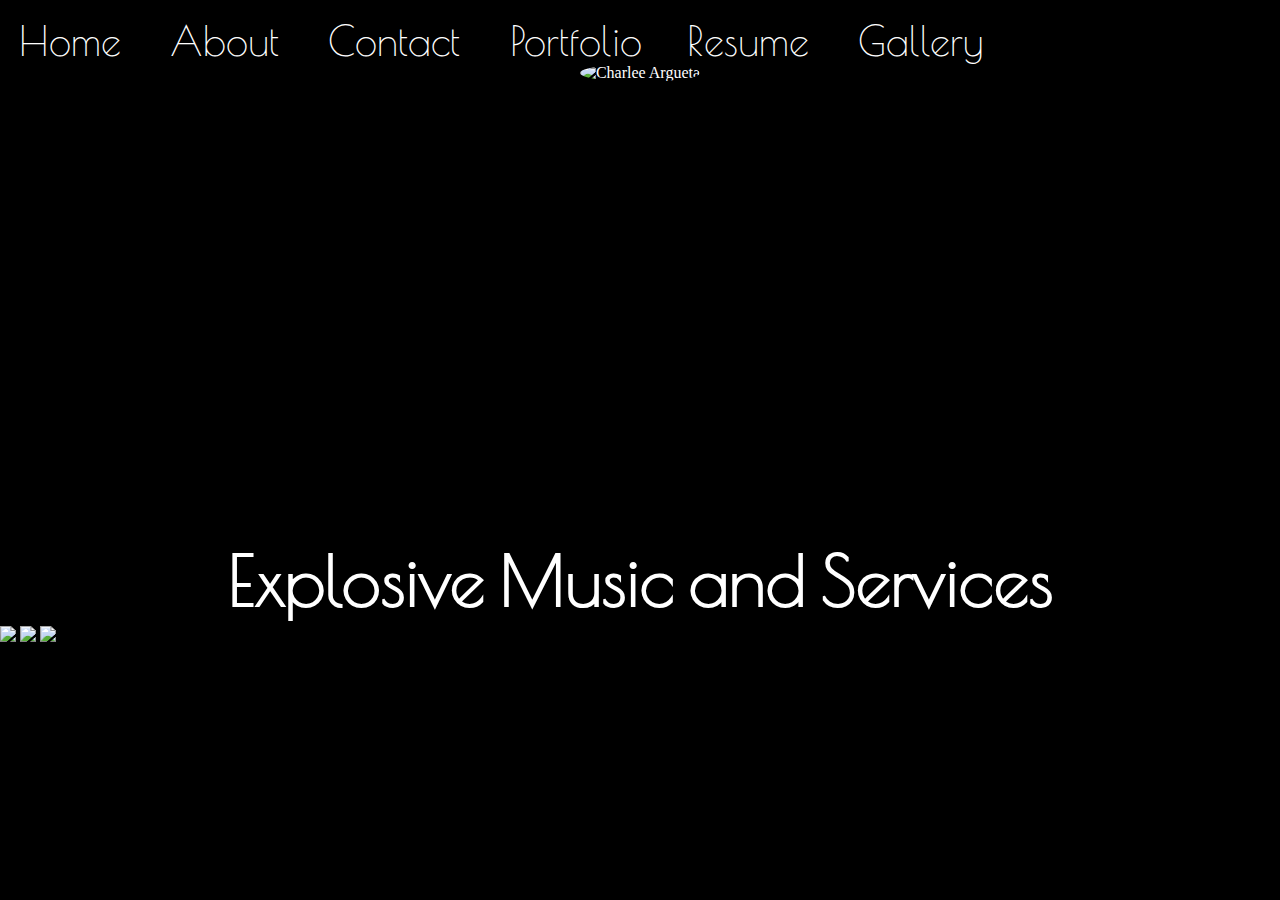
==== index.html @ dbb956d2 "Update index.html" ====
<!doctype html>
<html>
<head>Mc4
<nav>
<a href="index.html">Home</a> | <a href="about.html">About</a> | <a href="contact.html">Contact</a> | <a href="portfolio.html">Portfolio</a> |<a href="resume.html">Resume</a> | <a href="gallery.html">Gallery</a></nav>
<header>
<img center src="https://farm8.staticflickr.com/7281/16375590138_9ac668f571.jpg" alt="Charlee Argueta">
<br>
<br>
</header>
<iframe center width="75%" height="430" scrolling="no" frameborder="no" src="https://w.soundcloud.com/player/?url=https%3A//api.soundcloud.com/users/1543125&amp;auto_play=true&amp;hide_related=false&amp;show_comments=true&amp;show_user=true&amp;show_reposts=false&amp;visual=true">
</iframe>
<link href="style.css" rel="stylesheet">
<link href='http://fonts.googleapis.com/css?family=Poiret+One' rel='stylesheet' type='text/css'>
<link href='http://fonts.googleapis.com/css?family=Seymour+One' rel='stylesheet' type='text/css'>
<link href='http://fonts.googleapis.com/css?family=Roboto:400,300' rel='stylesheet' type='text/css'>
<link href='http://fonts.googleapis.com/css?family=Poiret+One' rel='stylesheet' type='text/css'>
<style>
p{
	background-color:white;
	font-family:impact,haettenschweiler,"Arial Narrow Bold",sans-serif;
	font-size:30px;
	}
div{
	font-size:70px;
	font-family: 'Poiret One', cursive;
	text-align:center;
	padding:5px;
	color:white;
	}
head{

	font-family: 'Poiret One', cursive;
	text-align:center;
	padding:5px;
	color:white;
}
iframe{
	text-align:center;
	padding:30x
}
	</style>
<body>

<div><strong>Explosive Music and Services</strong></div>
</body>
<footer>
<img src="https://cdn1.iconfinder.com/data/icons/logotypes/32/square-twitter-128.png" width="50"><a href="https://twitter.com/i/start/setup_profile" alt"mc4 twitter"></a>
<img src="https://cdn2.iconfinder.com/data/icons/social-flat-buttons-3/512/instagram-128.png" width="50"><a href="http://instagram.com/miamic4music/" alt="Miamic4music"></a>
<img src="https://cdn1.iconfinder.com/data/icons/logotypes/32/square-facebook-128.png" width="50"><a href="https://www.facebook.com/charlee.argueta" alt="charlee argueta"></a>
</footer>
</html>
---- style.css ----
body{
background-color:black;
font-family: 'Cinzel Decorative', cursive;
margin:0;
}
nav a:hover { 
    background-color: #D1D1D1;
}
        
nav a{
  text-decoration:none;
  color:white;
  border-radius:5px;
  padding:8px;
  margin:11px;
  text-align:center;
  font-size:40px;
  font-family: 'Poiret One', cursive;
  
 }


  

}
h1{
  color:white;
  text-align:center;
  font-family: 'Poiret One', cursive;
  font-size:80px;
  font-weight:bold;
  padding:30px;
  
}
header img{
  border-radius:100%;
  text-align:center;
  padding:-4px;
}
header{
  color:white;
  font-family:'Cinzel Decorative';
  text-align:center;
  
}
h2{
  color:white;
  font-family: 'Rozha One', serif;
  text-align:center;
  font-size:50px;
  padding:20px;
  
}
section {

  text-align:center;
  height:300px;
  background-size:cover;
}
  #features {
  background-image: none;
  background-color: white;
  height:300px;
}
p {
	background-color:white;
	font-family:impact,haettenschweiler,"Arial Narrow Bold",sans-serif;
	margin:56px;
	padding:20px;
	display:block;
	
	

	
}

button{
  color:white;
  background-color:black;
  border:none;
  border-radius:8px;
  padding:5px;
  margin-top:130px;
  font-size:65px;
  font-family: 'Chango', cursive;
}


.menu-selected{
	color:black:
	
}
table{
	width:1214;
	margin:0 auto;
	text-size:12px
	
	
	
}

table header{
	text-align:center;


}
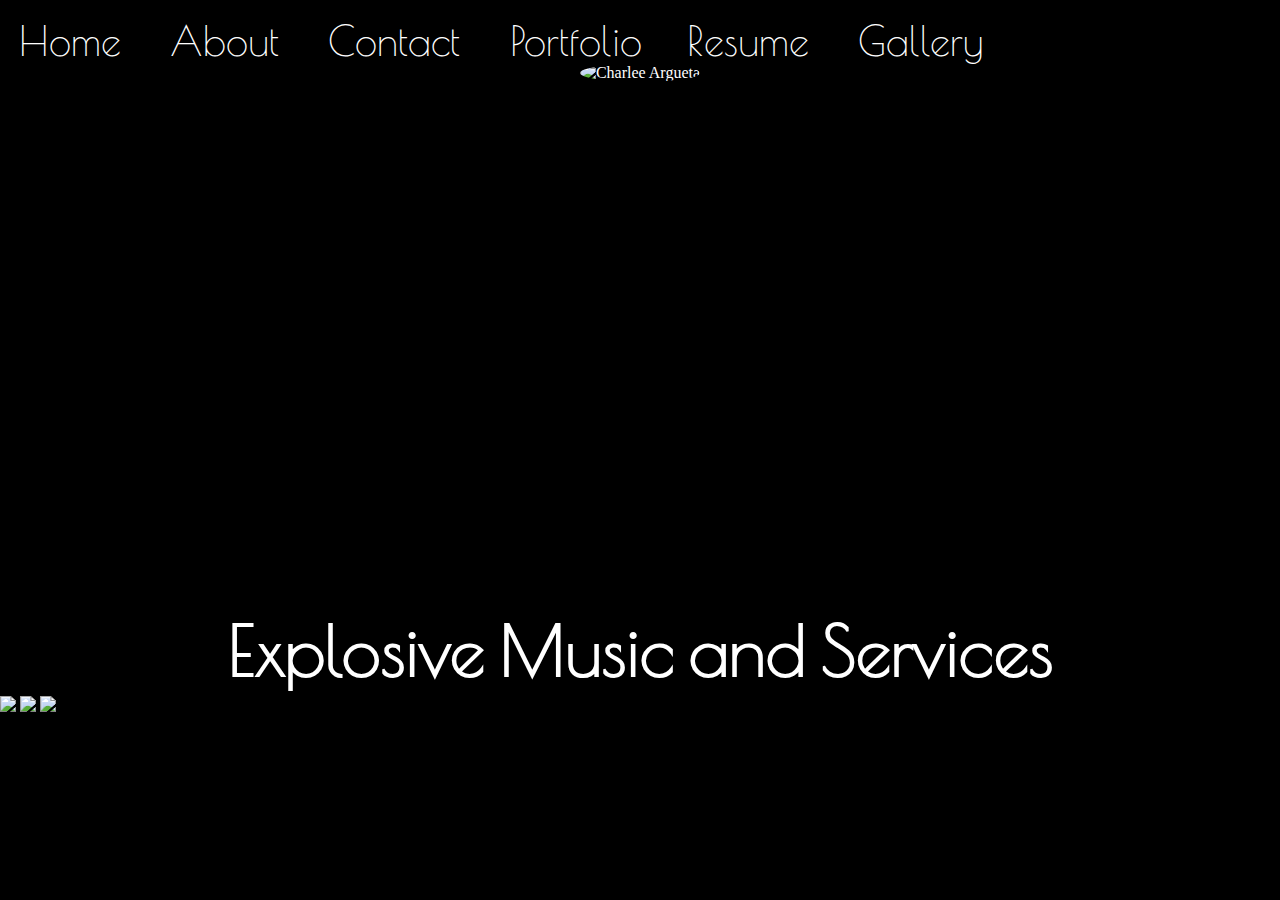
==== commit db87f47a: "Update index.html" ====
--- a/index.html
+++ b/index.html
@@ -1,6 +1,6 @@
 <!doctype html>
 <html>
-<head>Mc4
+<head>Mc4</head>
 <nav>
 <a href="index.html">Home</a> | <a href="about.html">About</a> | <a href="contact.html">Contact</a> | <a href="portfolio.html">Portfolio</a> |<a href="resume.html">Resume</a> | <a href="gallery.html">Gallery</a></nav>
 <header>
@@ -8,7 +8,7 @@
 <br>
 <br>
 </header>
-<iframe center width="75%" height="430" scrolling="no" frameborder="no" src="https://w.soundcloud.com/player/?url=https%3A//api.soundcloud.com/users/1543125&amp;auto_play=true&amp;hide_related=false&amp;show_comments=true&amp;show_user=true&amp;show_reposts=false&amp;visual=true">
+<iframe width="80%"  height="500" scrolling="no" frameborder="no" src="https://w.soundcloud.com/player/?url=https%3A//api.soundcloud.com/users/1543125&amp;auto_play=true&amp;hide_related=false&amp;show_comments=true&amp;show_user=true&amp;show_reposts=false&amp;visual=true">
 </iframe>
 <link href="style.css" rel="stylesheet">
 <link href='http://fonts.googleapis.com/css?family=Poiret+One' rel='stylesheet' type='text/css'>
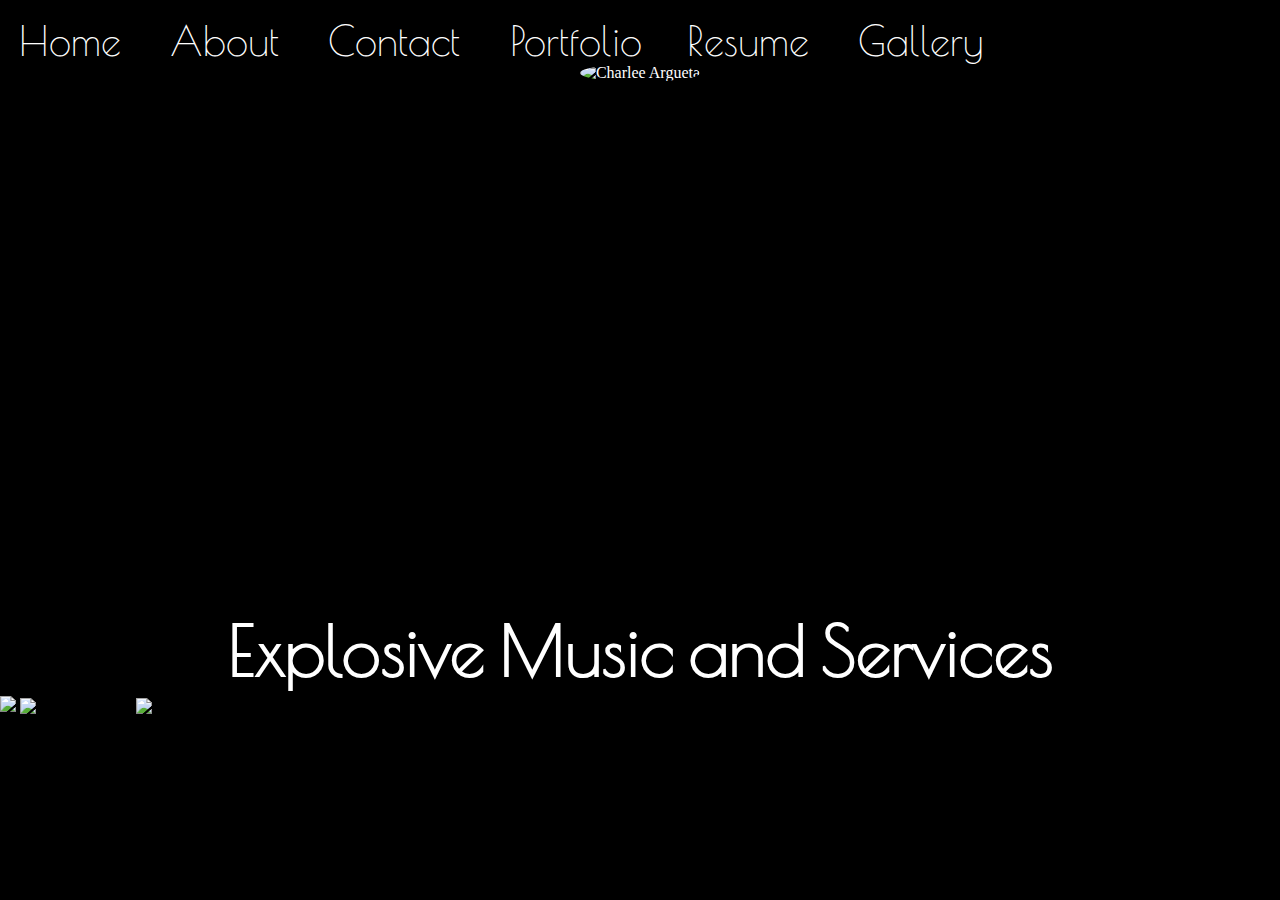
==== commit c057e6f7: "Update index.html" ====
--- a/index.html
+++ b/index.html
@@ -45,9 +45,9 @@
 <div><strong>Explosive Music and Services</strong></div>
 </body>
 <footer>
-<img src="https://cdn1.iconfinder.com/data/icons/logotypes/32/square-twitter-128.png" width="50"><a href="https://twitter.com/i/start/setup_profile" alt"mc4 twitter"></a>
-<img src="https://cdn2.iconfinder.com/data/icons/social-flat-buttons-3/512/instagram-128.png" width="50"><a href="http://instagram.com/miamic4music/" alt="Miamic4music"></a>
-<img src="https://cdn1.iconfinder.com/data/icons/logotypes/32/square-facebook-128.png" width="50"><a href="https://www.facebook.com/charlee.argueta" alt="charlee argueta"></a>
+<img src="https://cdn1.iconfinder.com/data/icons/logotypes/32/square-twitter-128.png" width="50"<a href="https://twitter.com/i/start/setup_profile" alt"mc4 twitter"></a>
+<img src="https://cdn2.iconfinder.com/data/icons/social-flat-buttons-3/512/instagram-128.png" width="50"<a href="http://instagram.com/miamic4music/" alt="Miamic4music"></a>
+<img src="https://cdn1.iconfinder.com/data/icons/logotypes/32/square-facebook-128.png" width="50"<a href="https://www.facebook.com/charlee.argueta" alt="charlee argueta"></a>
 </footer>
 </html>
 
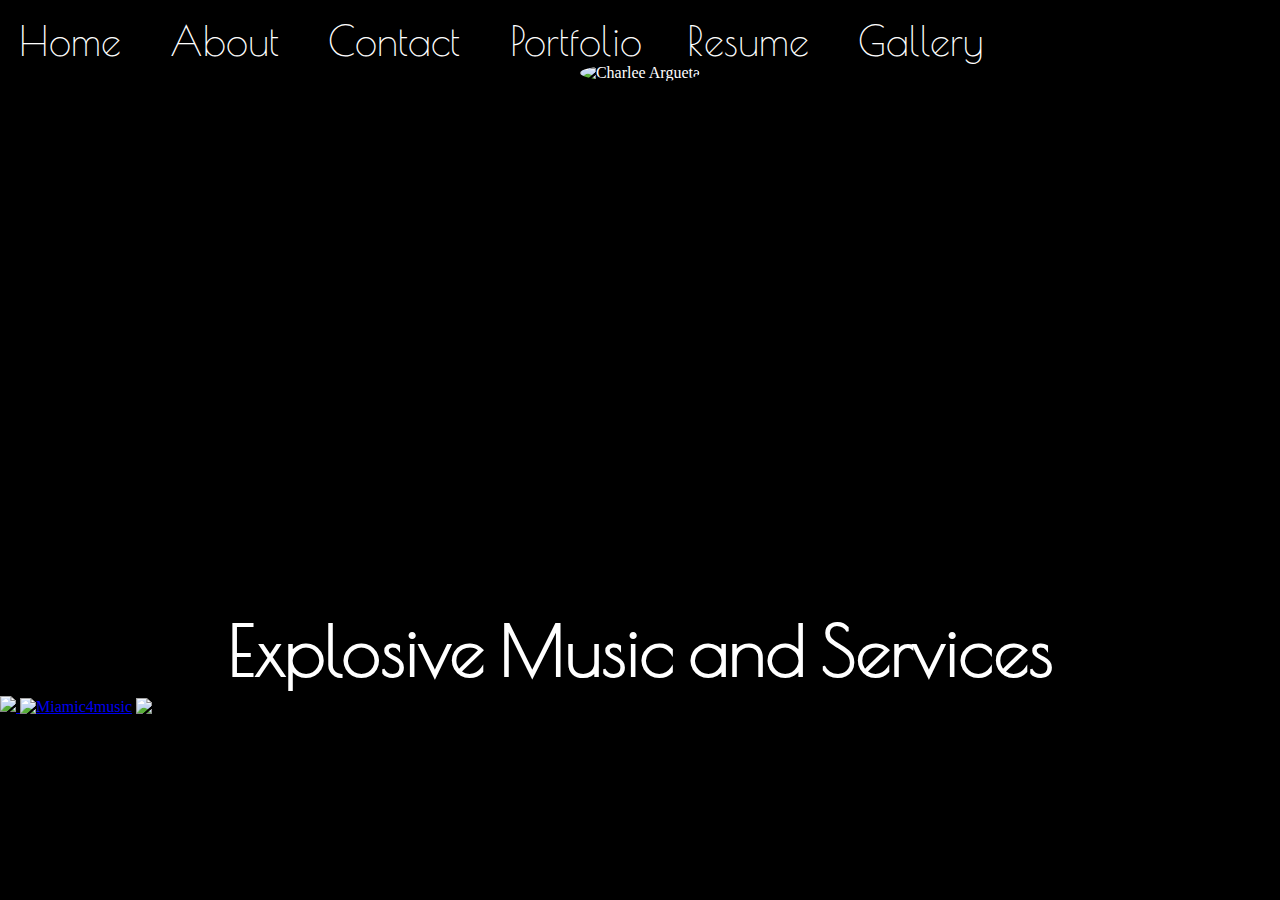
==== commit c2653856: "Update index.html" ====
--- a/index.html
+++ b/index.html
@@ -45,7 +45,7 @@
 <div><strong>Explosive Music and Services</strong></div>
 </body>
 <footer>
-<img src="https://cdn1.iconfinder.com/data/icons/logotypes/32/square-twitter-128.png" width="50"<a href="https://twitter.com/i/start/setup_profile" alt"mc4 twitter"></a>
+<a href="https://twitter.com/i/start/setup_profile" alt"mc4 twitter"><img src="https://cdn1.iconfinder.com/data/icons/logotypes/32/square-twitter-128.png" width="50"</a>
 <img src="https://cdn2.iconfinder.com/data/icons/social-flat-buttons-3/512/instagram-128.png" width="50"<a href="http://instagram.com/miamic4music/" alt="Miamic4music"></a>
 <img src="https://cdn1.iconfinder.com/data/icons/logotypes/32/square-facebook-128.png" width="50"<a href="https://www.facebook.com/charlee.argueta" alt="charlee argueta"></a>
 </footer>
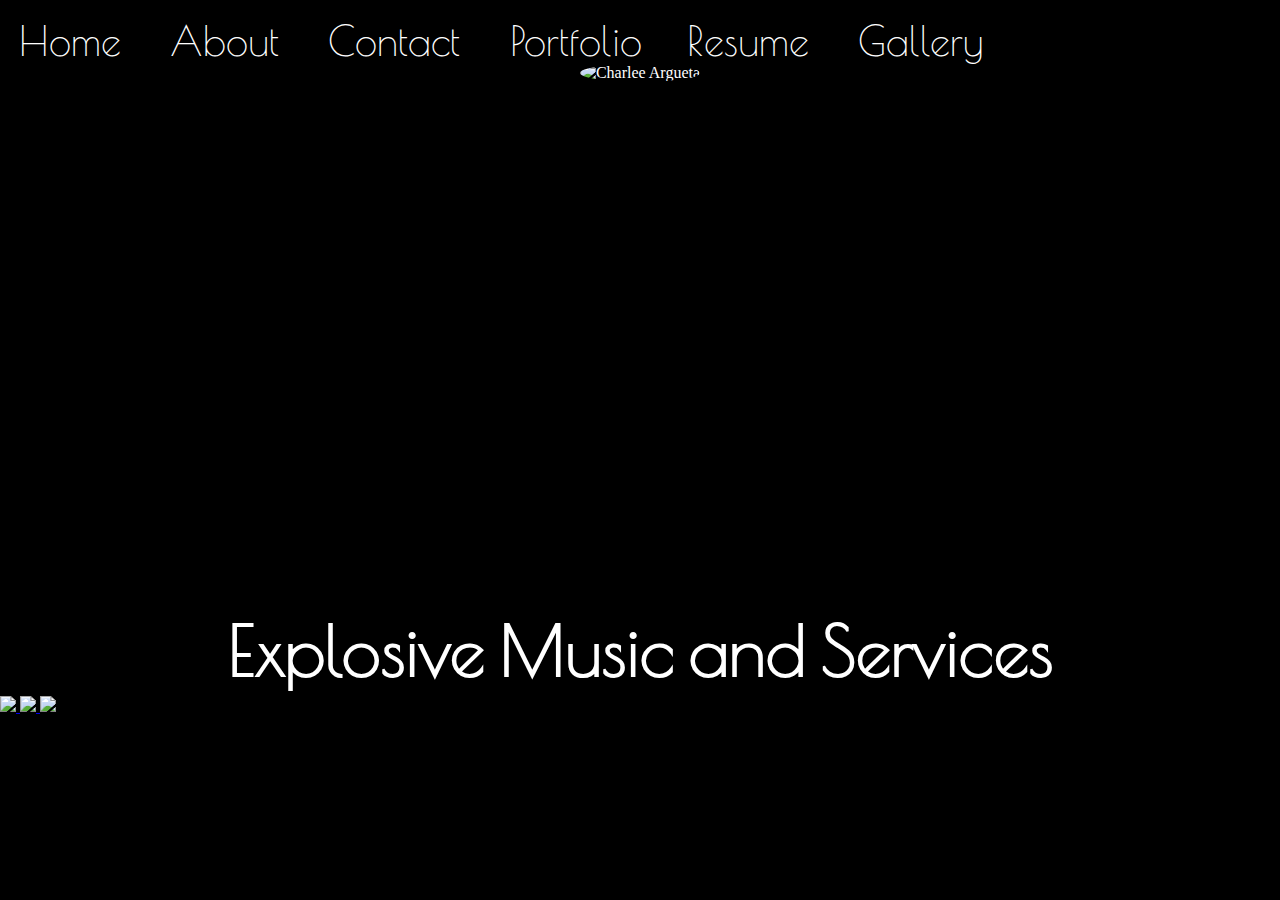
==== commit d2f362fa: "Update index.html" ====
--- a/index.html
+++ b/index.html
@@ -46,8 +46,8 @@
 </body>
 <footer>
 <a href="https://twitter.com/i/start/setup_profile" alt"mc4 twitter"><img src="https://cdn1.iconfinder.com/data/icons/logotypes/32/square-twitter-128.png" width="50"</a>
-<img src="https://cdn2.iconfinder.com/data/icons/social-flat-buttons-3/512/instagram-128.png" width="50"<a href="http://instagram.com/miamic4music/" alt="Miamic4music"></a>
-<img src="https://cdn1.iconfinder.com/data/icons/logotypes/32/square-facebook-128.png" width="50"<a href="https://www.facebook.com/charlee.argueta" alt="charlee argueta"></a>
+<a href="http://instagram.com/miamic4music/" alt="Miamic4music"><img src="https://cdn2.iconfinder.com/data/icons/social-flat-buttons-3/512/instagram-128.png" width="50"</a>
+<a href="https://www.facebook.com/charlee.argueta" alt="charlee argueta"><img src="https://cdn1.iconfinder.com/data/icons/logotypes/32/square-facebook-128.png" width="50"</a>
 </footer>
 </html>
 
